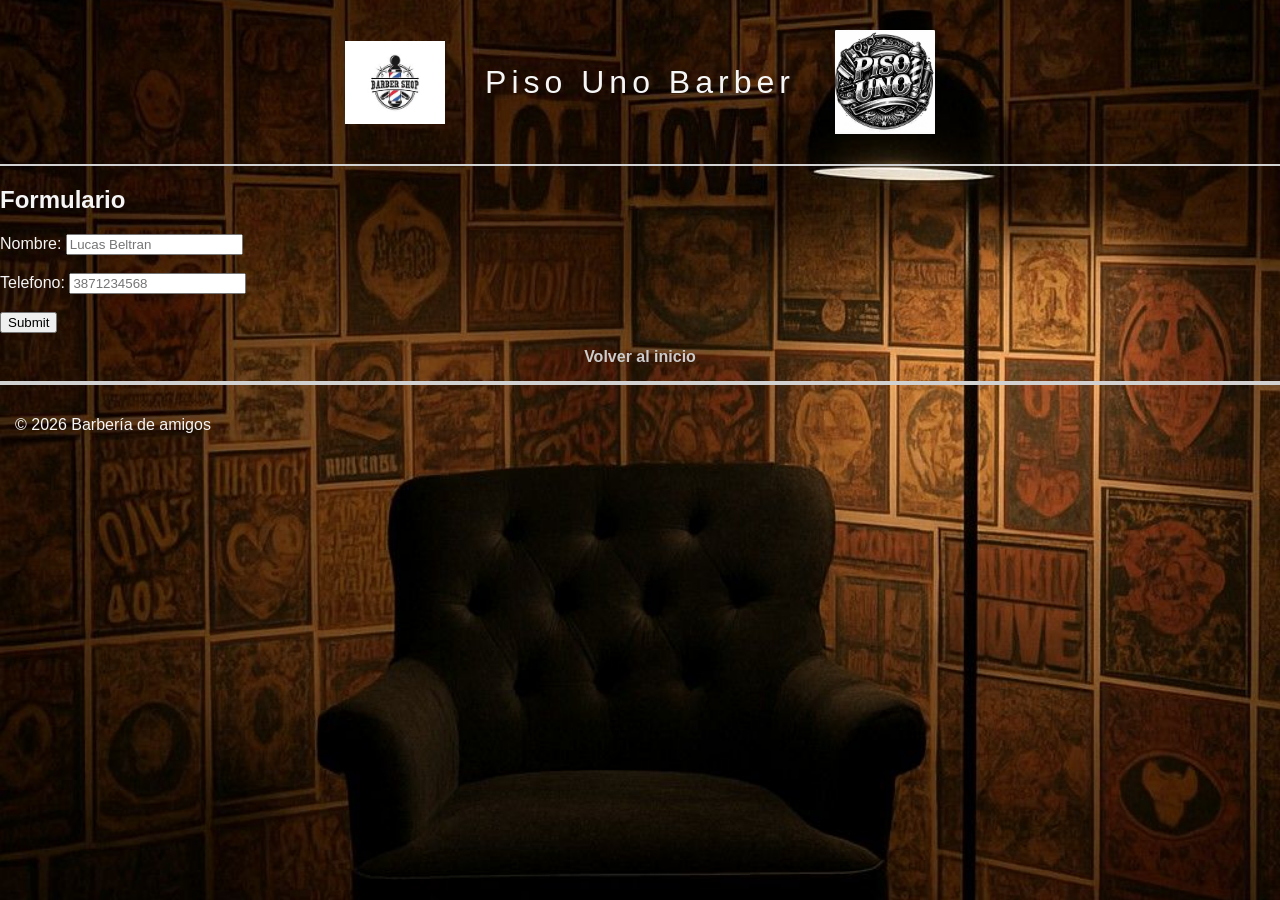
==== turno.html @ fe28c821 "Add files via upload" ====
<!DOCTYPE html>
<html lang="en">
<head>
    <meta charset="UTF-8">
    <meta name="viewport" content="width=device-width, initial-scale=1.0">
    <title>PisoUnoBarber</title>
    <link rel="stylesheet" href="styles.css">
</head>
<body>
    <header>
        <div class="contenedor">
            <img src="imagenes\barber.png" alt="Barber">
            <h1>Piso Uno Barber</h1> 
            <img src="imagenes\logo.JPG" alt="Logo barberia">
        </div>
    
    
    </header>
    <form action="">
        <h2>Formulario</h2>
        Nombre: 
        <input type="text" name="nombre" placeholder="Lucas Beltran"> <br>
        <br>
        Telefono:
        <input type="text" name="telefono" placeholder="3871234568"> <br>
        <br>
        <input type="submit">
    </form>
    
    <nav>
        <a href="inicio.html">Volver al inicio</a>
    </nav>
    <footer>
        <p>© 2026 Barbería de amigos</p>
    </footer>
</body>
</html>
---- styles.css ----
body {
    margin: 0;
    font-family: Arial, Helvetica, sans-serif;
    color: #f5f5f5;
    background-image: url("imagenes/fondo.jpg");
    background-size: cover;
    background-position: center;
    background-attachment: fixed; 
}
h1 {
    font-weight: 300;
    letter-spacing: 5px;
    
}

.frase {
    text-align: center;
    margin-top: 40px;
    font-weight: 300;
    letter-spacing: 4px;
}

.contenedor {
    display: flex;
    justify-content: center;
    align-items: center;
    gap: 40px;
    padding: 30px;
    border-bottom: 2px solid #d1d1d1;
}

.contenedor img {
    width: 100px;
    height: auto;
    
}

.hero {
    display:flex;
    justify-content: center;
    align-items: center;
    
}

.hero img {
    width: 90%;
    height: auto;
    max-width: 400px;
    border-radius: 60px;
    object-fit: cover;
    transition: transform 0.2s ease;
}

.hero img:hover {
    transform: scale(1.05);
}


nav {
    text-align: center;
    padding: 15px;
    border-bottom: 2px solid #d1d1d1;
}

nav a {
    color: #cccccc;
    text-decoration: none;
    margin: 0 15px;
    font-weight: bold;
    transition: 0.3s;
    
}

nav a:hover {
    color: #441daf;
}

section {
    color: #f8f8f8;
    padding: 0 20px;
    text-align: center;
    margin: 60px auto;
    border-bottom: 2px solid #d1d1d1;
}
section ul {
    list-style: none;
    padding: 0;
}

section ul li {
    margin: 10px 0;
    
}

section ul li::before {
    content: "✂";
    color: #444;
}

footer {
    padding: 15px;
    border-top: 2px solid #d1d1d1;
}

.trabajos {
    text-align: center;
    padding: 60px 20px;
    letter-spacing: 2px;
}

.trabajos h2 {
    margin-bottom: 40px;
}

.galeria {
    display: flex;
    justify-content: center;
    gap: 20px;
    flex-wrap: wrap;
}

.galeria img {
    width: 300px;
    height: 350px;
    object-fit: cover;
    border-radius: 10px;
    transition: transform 0.3s ease;
}

.galeria img:hover {
    transform: scale(1.05);
}

.cta {
    text-align: center;
    margin: 30px 0;
}

.boton-turno {
    background: linear-gradient(90deg, #0ff, #0066ff);
    color: #000;
    padding: 12px 30px;
    text-decoration: none;
    font-weight: bold;
    border-radius: 30px;
    transition: 0.3s;
}

.boton-turno:hover {
    background: white;
    transform: scale(1.05);
}

.info-contacto a {
    color: #0066ff; 
    text-decoration: none;
    font-weight: bold;
}

@media (max-width: 768px) {
    .contenedor {
        flex-direction: column;
        gap: 20px;
        text-align: center;
    }

    .hero img {
        width: 90%;
        height: auto;
        border-radius: 20px;
    }

    .galeria img {
        width: 90%;
        height: auto;
    }

    nav a {
        display: block;
        margin: 10px 0;
    }

    h1 {
        font-size: 22px;
        letter-spacing: 3px;
    }

    .frase {
        font-size: 16px;
        padding: 0 10px;
    }
}
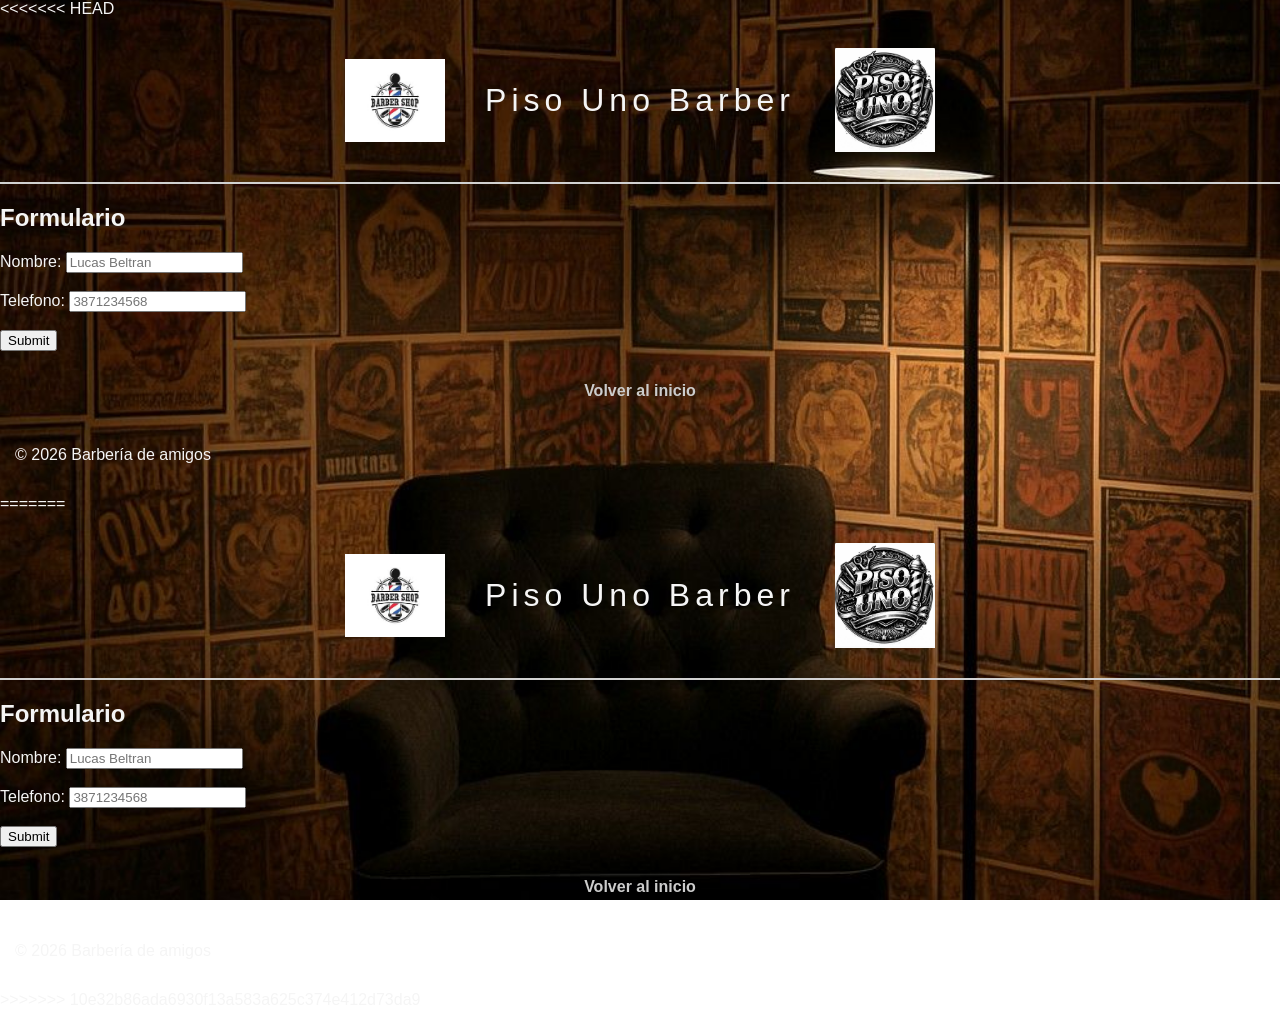
==== commit 4cdf0d54: "Resolucion de conflictos" ====
--- a/turno.html
+++ b/turno.html
@@ -1,37 +1,76 @@
-<!DOCTYPE html>
-<html lang="en">
-<head>
-    <meta charset="UTF-8">
-    <meta name="viewport" content="width=device-width, initial-scale=1.0">
-    <title>PisoUnoBarber</title>
-    <link rel="stylesheet" href="styles.css">
-</head>
-<body>
-    <header>
-        <div class="contenedor">
-            <img src="imagenes\barber.png" alt="Barber">
-            <h1>Piso Uno Barber</h1> 
-            <img src="imagenes\logo.JPG" alt="Logo barberia">
-        </div>
-    
-    
-    </header>
-    <form action="">
-        <h2>Formulario</h2>
-        Nombre: 
-        <input type="text" name="nombre" placeholder="Lucas Beltran"> <br>
-        <br>
-        Telefono:
-        <input type="text" name="telefono" placeholder="3871234568"> <br>
-        <br>
-        <input type="submit">
-    </form>
-    
-    <nav>
-        <a href="inicio.html">Volver al inicio</a>
-    </nav>
-    <footer>
-        <p>© 2026 Barbería de amigos</p>
-    </footer>
-</body>
+<<<<<<< HEAD
+<!DOCTYPE html>
+<html lang="en">
+<head>
+    <meta charset="UTF-8">
+    <meta name="viewport" content="width=device-width, initial-scale=1.0">
+    <title>PisoUnoBarber</title>
+    <link rel="stylesheet" href="styles.css">
+</head>
+<body>
+    <header>
+        <div class="contenedor">
+            <img src="imagenes\barber.png" alt="Barber">
+            <h1>Piso Uno Barber</h1> 
+            <img src="imagenes\logo.JPG" alt="Logo barberia">
+        </div>
+    
+    
+    </header>
+    <form action="">
+        <h2>Formulario</h2>
+        Nombre: 
+        <input type="text" name="nombre" placeholder="Lucas Beltran"> <br>
+        <br>
+        Telefono:
+        <input type="text" name="telefono" placeholder="3871234568"> <br>
+        <br>
+        <input type="submit">
+    </form>
+    
+    <nav>
+        <a href="index.html">Volver al inicio</a>
+    </nav>
+    <footer>
+        <p>© 2026 Barbería de amigos</p>
+    </footer>
+</body>
+=======
+<!DOCTYPE html>
+<html lang="en">
+<head>
+    <meta charset="UTF-8">
+    <meta name="viewport" content="width=device-width, initial-scale=1.0">
+    <title>PisoUnoBarber</title>
+    <link rel="stylesheet" href="styles.css">
+</head>
+<body>
+    <header>
+        <div class="contenedor">
+            <img src="imagenes\barber.png" alt="Barber">
+            <h1>Piso Uno Barber</h1> 
+            <img src="imagenes\logo.JPG" alt="Logo barberia">
+        </div>
+    
+    
+    </header>
+    <form action="">
+        <h2>Formulario</h2>
+        Nombre: 
+        <input type="text" name="nombre" placeholder="Lucas Beltran"> <br>
+        <br>
+        Telefono:
+        <input type="text" name="telefono" placeholder="3871234568"> <br>
+        <br>
+        <input type="submit">
+    </form>
+    
+    <nav>
+        <a href="inicio.html">Volver al inicio</a>
+    </nav>
+    <footer>
+        <p>© 2026 Barbería de amigos</p>
+    </footer>
+</body>
+>>>>>>> 10e32b86ada6930f13a583a625c374e412d73da9
 </html>
--- a/styles.css
+++ b/styles.css
@@ -1,192 +1,194 @@
-body {
-    margin: 0;
-    font-family: Arial, Helvetica, sans-serif;
-    color: #f5f5f5;
-    background-image: url("imagenes/fondo.jpg");
-    background-size: cover;
-    background-position: center;
-    background-attachment: fixed; 
-}
-h1 {
-    font-weight: 300;
-    letter-spacing: 5px;
-    
-}
-
-.frase {
-    text-align: center;
-    margin-top: 40px;
-    font-weight: 300;
-    letter-spacing: 4px;
-}
-
-.contenedor {
-    display: flex;
-    justify-content: center;
-    align-items: center;
-    gap: 40px;
-    padding: 30px;
-    border-bottom: 2px solid #d1d1d1;
-}
-
-.contenedor img {
-    width: 100px;
-    height: auto;
-    
-}
-
-.hero {
-    display:flex;
-    justify-content: center;
-    align-items: center;
-    
-}
-
-.hero img {
-    width: 90%;
-    height: auto;
-    max-width: 400px;
-    border-radius: 60px;
-    object-fit: cover;
-    transition: transform 0.2s ease;
-}
-
-.hero img:hover {
-    transform: scale(1.05);
-}
-
-
-nav {
-    text-align: center;
-    padding: 15px;
-    border-bottom: 2px solid #d1d1d1;
-}
-
-nav a {
-    color: #cccccc;
-    text-decoration: none;
-    margin: 0 15px;
-    font-weight: bold;
-    transition: 0.3s;
-    
-}
-
-nav a:hover {
-    color: #441daf;
-}
-
-section {
-    color: #f8f8f8;
-    padding: 0 20px;
-    text-align: center;
-    margin: 60px auto;
-    border-bottom: 2px solid #d1d1d1;
-}
-section ul {
-    list-style: none;
-    padding: 0;
-}
-
-section ul li {
-    margin: 10px 0;
-    
-}
-
-section ul li::before {
-    content: "✂";
-    color: #444;
-}
-
-footer {
-    padding: 15px;
-    border-top: 2px solid #d1d1d1;
-}
-
-.trabajos {
-    text-align: center;
-    padding: 60px 20px;
-    letter-spacing: 2px;
-}
-
-.trabajos h2 {
-    margin-bottom: 40px;
-}
-
-.galeria {
-    display: flex;
-    justify-content: center;
-    gap: 20px;
-    flex-wrap: wrap;
-}
-
-.galeria img {
-    width: 300px;
-    height: 350px;
-    object-fit: cover;
-    border-radius: 10px;
-    transition: transform 0.3s ease;
-}
-
-.galeria img:hover {
-    transform: scale(1.05);
-}
-
-.cta {
-    text-align: center;
-    margin: 30px 0;
-}
-
-.boton-turno {
-    background: linear-gradient(90deg, #0ff, #0066ff);
-    color: #000;
-    padding: 12px 30px;
-    text-decoration: none;
-    font-weight: bold;
-    border-radius: 30px;
-    transition: 0.3s;
-}
-
-.boton-turno:hover {
-    background: white;
-    transform: scale(1.05);
-}
-
-.info-contacto a {
-    color: #0066ff; 
-    text-decoration: none;
-    font-weight: bold;
-}
-
-@media (max-width: 768px) {
-    .contenedor {
-        flex-direction: column;
-        gap: 20px;
-        text-align: center;
-    }
-
-    .hero img {
-        width: 90%;
-        height: auto;
-        border-radius: 20px;
-    }
-
-    .galeria img {
-        width: 90%;
-        height: auto;
-    }
-
-    nav a {
-        display: block;
-        margin: 10px 0;
-    }
-
-    h1 {
-        font-size: 22px;
-        letter-spacing: 3px;
-    }
-
-    .frase {
-        font-size: 16px;
-        padding: 0 10px;
-    }
+body {
+    margin: 0;
+    font-family: Arial, Helvetica, sans-serif;
+    color: #f5f5f5;
+    background-image: url("imagenes/fondo.jpg");
+    background-size: cover;
+    background-position: center;
+    background-attachment: fixed; 
+}
+h1 {
+    font-weight: 300;
+    letter-spacing: 5px;
+    
+}
+
+.frase {
+    text-align: center;
+    margin-top: 40px;
+    font-weight: 300;
+    letter-spacing: 4px;
+}
+
+.contenedor {
+    display: flex;
+    justify-content: center;
+    align-items: center;
+    gap: 40px;
+    padding: 30px;
+    border-bottom: 2px solid #d1d1d1;
+}
+
+.contenedor img {
+    width: 100px;
+    height: auto;
+    
+}
+
+.hero {
+    display:flex;
+    justify-content: center;
+    align-items: center;
+    
+}
+
+.hero img {
+    width: 90%;
+    height: auto;
+    max-width: 400px;
+    border-radius: 60px;
+    object-fit: cover;
+    transition: transform 0.2s ease;
+    
+}
+
+.hero img:hover {
+    transform: scale(1.05);
+}
+
+
+nav {
+    text-align: center;
+    padding: 15px;
+    
+}
+
+nav a {
+    color: #cccccc;
+    text-decoration: none;
+    margin: 0 15px;
+    font-weight: bold;
+    transition: 0.3s;
+    
+}
+
+nav a:hover {
+    color: #441daf;
+}
+
+section {
+    color: #f8f8f8;
+    padding: 0 20px;
+    text-align: center;
+    margin: 60px auto;
+    border-bottom: 2px solid #d1d1d1;
+}
+section ul {
+    list-style: none;
+    padding: 0;
+}
+
+section ul li {
+    margin: 10px 0;
+    
+}
+
+section ul li::before {
+    content: "✂";
+    color: #444;
+}
+
+footer {
+    padding: 15px;
+    
+}
+
+.trabajos {
+    text-align: center;
+    padding: 60px 20px;
+    letter-spacing: 2px;
+}
+
+.trabajos h2 {
+    margin-bottom: 40px;
+}
+
+.galeria {
+    display: flex;
+    justify-content: center;
+    gap: 20px;
+    flex-wrap: wrap;
+}
+
+.galeria img {
+    width: 300px;
+    height: 350px;
+    object-fit: cover;
+    border-radius: 10px;
+    transition: transform 0.3s ease;
+}
+
+.galeria img:hover {
+    transform: scale(1.05);
+}
+
+.cta {
+    text-align: center;
+    margin: 30px 0;
+}
+
+.boton-turno {
+    background: linear-gradient(90deg, #0ff, #0066ff);
+    color: #000;
+    padding: 12px 30px;
+    text-decoration: none;
+    font-weight: bold;
+    border-radius: 30px;
+    transition: 0.3s;
+    
+}
+
+.boton-turno:hover {
+    background: white;
+    transform: scale(1.05);
+}
+
+.info-contacto a {
+    color: #0066ff; 
+    text-decoration: none;
+    font-weight: bold;
+}
+
+@media (max-width: 768px) {
+    .contenedor {
+        flex-direction: column;
+        gap: 20px;
+        text-align: center;
+    }
+
+    .hero img {
+        width: 90%;
+        height: auto;
+        border-radius: 20px;
+    }
+
+    .galeria img {
+        width: 90%;
+        height: auto;
+    }
+
+    nav a {
+        display: block;
+        margin: 10px 0;
+    }
+
+    h1 {
+        font-size: 22px;
+        letter-spacing: 3px;
+    }
+
+    .frase {
+        font-size: 16px;
+        padding: 0 10px;
+    }
 }
--- a/styles.css
+++ b/styles.css
@@ -1,192 +1,194 @@
-body {
-    margin: 0;
-    font-family: Arial, Helvetica, sans-serif;
-    color: #f5f5f5;
-    background-image: url("imagenes/fondo.jpg");
-    background-size: cover;
-    background-position: center;
-    background-attachment: fixed; 
-}
-h1 {
-    font-weight: 300;
-    letter-spacing: 5px;
-    
-}
-
-.frase {
-    text-align: center;
-    margin-top: 40px;
-    font-weight: 300;
-    letter-spacing: 4px;
-}
-
-.contenedor {
-    display: flex;
-    justify-content: center;
-    align-items: center;
-    gap: 40px;
-    padding: 30px;
-    border-bottom: 2px solid #d1d1d1;
-}
-
-.contenedor img {
-    width: 100px;
-    height: auto;
-    
-}
-
-.hero {
-    display:flex;
-    justify-content: center;
-    align-items: center;
-    
-}
-
-.hero img {
-    width: 90%;
-    height: auto;
-    max-width: 400px;
-    border-radius: 60px;
-    object-fit: cover;
-    transition: transform 0.2s ease;
-}
-
-.hero img:hover {
-    transform: scale(1.05);
-}
-
-
-nav {
-    text-align: center;
-    padding: 15px;
-    border-bottom: 2px solid #d1d1d1;
-}
-
-nav a {
-    color: #cccccc;
-    text-decoration: none;
-    margin: 0 15px;
-    font-weight: bold;
-    transition: 0.3s;
-    
-}
-
-nav a:hover {
-    color: #441daf;
-}
-
-section {
-    color: #f8f8f8;
-    padding: 0 20px;
-    text-align: center;
-    margin: 60px auto;
-    border-bottom: 2px solid #d1d1d1;
-}
-section ul {
-    list-style: none;
-    padding: 0;
-}
-
-section ul li {
-    margin: 10px 0;
-    
-}
-
-section ul li::before {
-    content: "✂";
-    color: #444;
-}
-
-footer {
-    padding: 15px;
-    border-top: 2px solid #d1d1d1;
-}
-
-.trabajos {
-    text-align: center;
-    padding: 60px 20px;
-    letter-spacing: 2px;
-}
-
-.trabajos h2 {
-    margin-bottom: 40px;
-}
-
-.galeria {
-    display: flex;
-    justify-content: center;
-    gap: 20px;
-    flex-wrap: wrap;
-}
-
-.galeria img {
-    width: 300px;
-    height: 350px;
-    object-fit: cover;
-    border-radius: 10px;
-    transition: transform 0.3s ease;
-}
-
-.galeria img:hover {
-    transform: scale(1.05);
-}
-
-.cta {
-    text-align: center;
-    margin: 30px 0;
-}
-
-.boton-turno {
-    background: linear-gradient(90deg, #0ff, #0066ff);
-    color: #000;
-    padding: 12px 30px;
-    text-decoration: none;
-    font-weight: bold;
-    border-radius: 30px;
-    transition: 0.3s;
-}
-
-.boton-turno:hover {
-    background: white;
-    transform: scale(1.05);
-}
-
-.info-contacto a {
-    color: #0066ff; 
-    text-decoration: none;
-    font-weight: bold;
-}
-
-@media (max-width: 768px) {
-    .contenedor {
-        flex-direction: column;
-        gap: 20px;
-        text-align: center;
-    }
-
-    .hero img {
-        width: 90%;
-        height: auto;
-        border-radius: 20px;
-    }
-
-    .galeria img {
-        width: 90%;
-        height: auto;
-    }
-
-    nav a {
-        display: block;
-        margin: 10px 0;
-    }
-
-    h1 {
-        font-size: 22px;
-        letter-spacing: 3px;
-    }
-
-    .frase {
-        font-size: 16px;
-        padding: 0 10px;
-    }
+body {
+    margin: 0;
+    font-family: Arial, Helvetica, sans-serif;
+    color: #f5f5f5;
+    background-image: url("imagenes/fondo.jpg");
+    background-size: cover;
+    background-position: center;
+    background-attachment: fixed; 
+}
+h1 {
+    font-weight: 300;
+    letter-spacing: 5px;
+    
+}
+
+.frase {
+    text-align: center;
+    margin-top: 40px;
+    font-weight: 300;
+    letter-spacing: 4px;
+}
+
+.contenedor {
+    display: flex;
+    justify-content: center;
+    align-items: center;
+    gap: 40px;
+    padding: 30px;
+    border-bottom: 2px solid #d1d1d1;
+}
+
+.contenedor img {
+    width: 100px;
+    height: auto;
+    
+}
+
+.hero {
+    display:flex;
+    justify-content: center;
+    align-items: center;
+    
+}
+
+.hero img {
+    width: 90%;
+    height: auto;
+    max-width: 400px;
+    border-radius: 60px;
+    object-fit: cover;
+    transition: transform 0.2s ease;
+    
+}
+
+.hero img:hover {
+    transform: scale(1.05);
+}
+
+
+nav {
+    text-align: center;
+    padding: 15px;
+    
+}
+
+nav a {
+    color: #cccccc;
+    text-decoration: none;
+    margin: 0 15px;
+    font-weight: bold;
+    transition: 0.3s;
+    
+}
+
+nav a:hover {
+    color: #441daf;
+}
+
+section {
+    color: #f8f8f8;
+    padding: 0 20px;
+    text-align: center;
+    margin: 60px auto;
+    border-bottom: 2px solid #d1d1d1;
+}
+section ul {
+    list-style: none;
+    padding: 0;
+}
+
+section ul li {
+    margin: 10px 0;
+    
+}
+
+section ul li::before {
+    content: "✂";
+    color: #444;
+}
+
+footer {
+    padding: 15px;
+    
+}
+
+.trabajos {
+    text-align: center;
+    padding: 60px 20px;
+    letter-spacing: 2px;
+}
+
+.trabajos h2 {
+    margin-bottom: 40px;
+}
+
+.galeria {
+    display: flex;
+    justify-content: center;
+    gap: 20px;
+    flex-wrap: wrap;
+}
+
+.galeria img {
+    width: 300px;
+    height: 350px;
+    object-fit: cover;
+    border-radius: 10px;
+    transition: transform 0.3s ease;
+}
+
+.galeria img:hover {
+    transform: scale(1.05);
+}
+
+.cta {
+    text-align: center;
+    margin: 30px 0;
+}
+
+.boton-turno {
+    background: linear-gradient(90deg, #0ff, #0066ff);
+    color: #000;
+    padding: 12px 30px;
+    text-decoration: none;
+    font-weight: bold;
+    border-radius: 30px;
+    transition: 0.3s;
+    
+}
+
+.boton-turno:hover {
+    background: white;
+    transform: scale(1.05);
+}
+
+.info-contacto a {
+    color: #0066ff; 
+    text-decoration: none;
+    font-weight: bold;
+}
+
+@media (max-width: 768px) {
+    .contenedor {
+        flex-direction: column;
+        gap: 20px;
+        text-align: center;
+    }
+
+    .hero img {
+        width: 90%;
+        height: auto;
+        border-radius: 20px;
+    }
+
+    .galeria img {
+        width: 90%;
+        height: auto;
+    }
+
+    nav a {
+        display: block;
+        margin: 10px 0;
+    }
+
+    h1 {
+        font-size: 22px;
+        letter-spacing: 3px;
+    }
+
+    .frase {
+        font-size: 16px;
+        padding: 0 10px;
+    }
 }
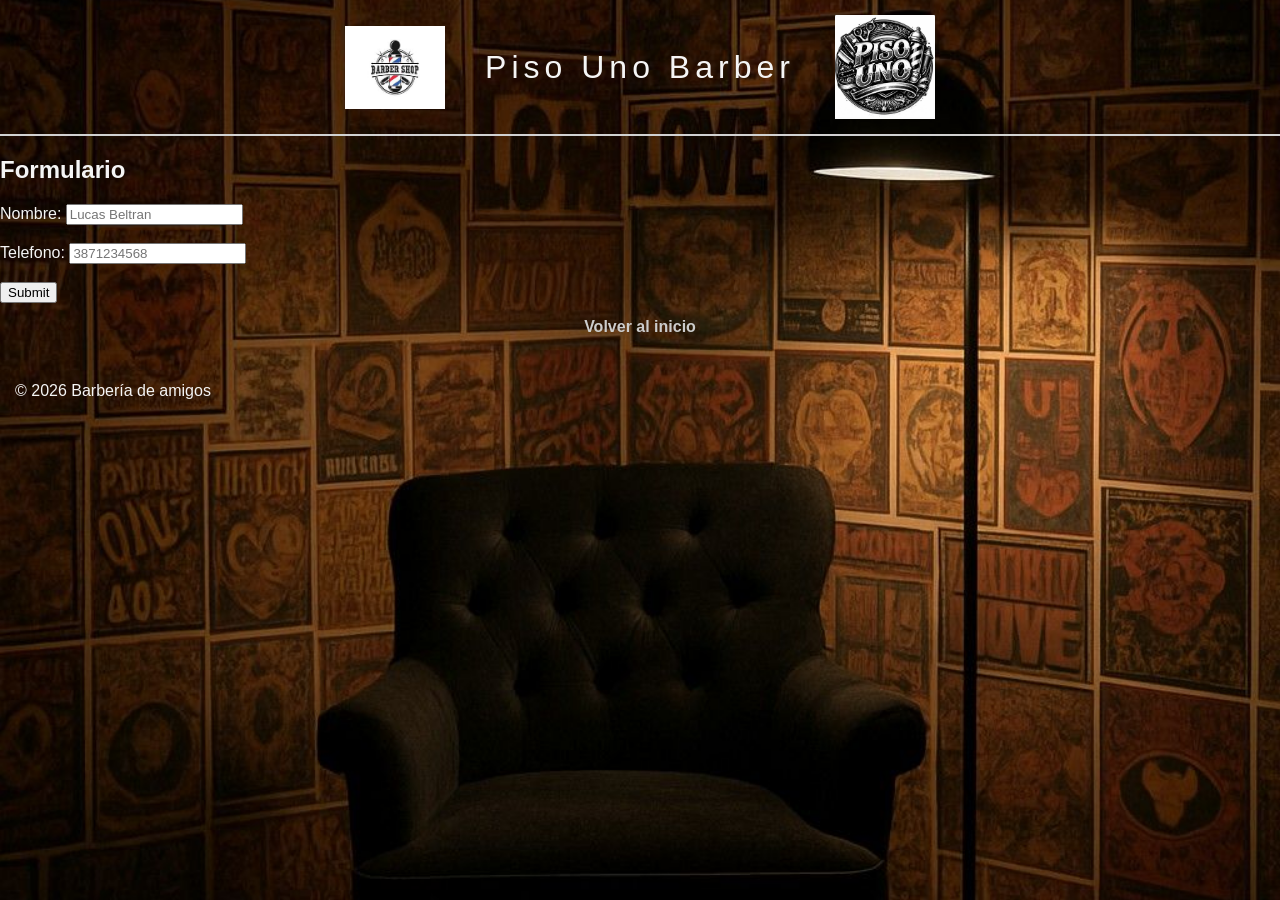
==== commit 977f1479: "Arreglo conflicto turno" ====
--- a/turno.html
+++ b/turno.html
@@ -1,4 +1,3 @@
-<<<<<<< HEAD
 <!DOCTYPE html>
 <html lang="en">
 <head>
@@ -35,42 +34,4 @@
         <p>© 2026 Barbería de amigos</p>
     </footer>
 </body>
-=======
-<!DOCTYPE html>
-<html lang="en">
-<head>
-    <meta charset="UTF-8">
-    <meta name="viewport" content="width=device-width, initial-scale=1.0">
-    <title>PisoUnoBarber</title>
-    <link rel="stylesheet" href="styles.css">
-</head>
-<body>
-    <header>
-        <div class="contenedor">
-            <img src="imagenes\barber.png" alt="Barber">
-            <h1>Piso Uno Barber</h1> 
-            <img src="imagenes\logo.JPG" alt="Logo barberia">
-        </div>
-    
-    
-    </header>
-    <form action="">
-        <h2>Formulario</h2>
-        Nombre: 
-        <input type="text" name="nombre" placeholder="Lucas Beltran"> <br>
-        <br>
-        Telefono:
-        <input type="text" name="telefono" placeholder="3871234568"> <br>
-        <br>
-        <input type="submit">
-    </form>
-    
-    <nav>
-        <a href="inicio.html">Volver al inicio</a>
-    </nav>
-    <footer>
-        <p>© 2026 Barbería de amigos</p>
-    </footer>
-</body>
->>>>>>> 10e32b86ada6930f13a583a625c374e412d73da9
 </html>
--- a/styles.css
+++ b/styles.css
@@ -13,19 +13,14 @@
     
 }
 
-.frase {
-    text-align: center;
-    margin-top: 40px;
-    font-weight: 300;
-    letter-spacing: 4px;
-}
+
 
 .contenedor {
     display: flex;
     justify-content: center;
     align-items: center;
     gap: 40px;
-    padding: 30px;
+    padding: 15px;
     border-bottom: 2px solid #d1d1d1;
 }
 
@@ -35,27 +30,28 @@
     
 }
 
-.hero {
-    display:flex;
+.principal {
+    display: flex;
     justify-content: center;
     align-items: center;
-    
+    gap: 60px;
+    padding: 60px 20px;
+    flex-wrap: wrap;
 }
 
-.hero img {
-    width: 90%;
-    height: auto;
-    max-width: 400px;
-    border-radius: 60px;
-    object-fit: cover;
-    transition: transform 0.2s ease;
-    
+.img-principal img {
+    width: 350px;
+    border-radius: 30px;
+    transition: transform 0.3s ease;
 }
 
-.hero img:hover {
+.img-principal img:hover {
     transform: scale(1.05);
 }
 
+.precios {
+    text-align: center;
+}
 
 nav {
     text-align: center;
@@ -191,4 +187,8 @@
         font-size: 16px;
         padding: 0 10px;
     }
+
+    .principal {
+        flex-direction: column;
+    }
 }
